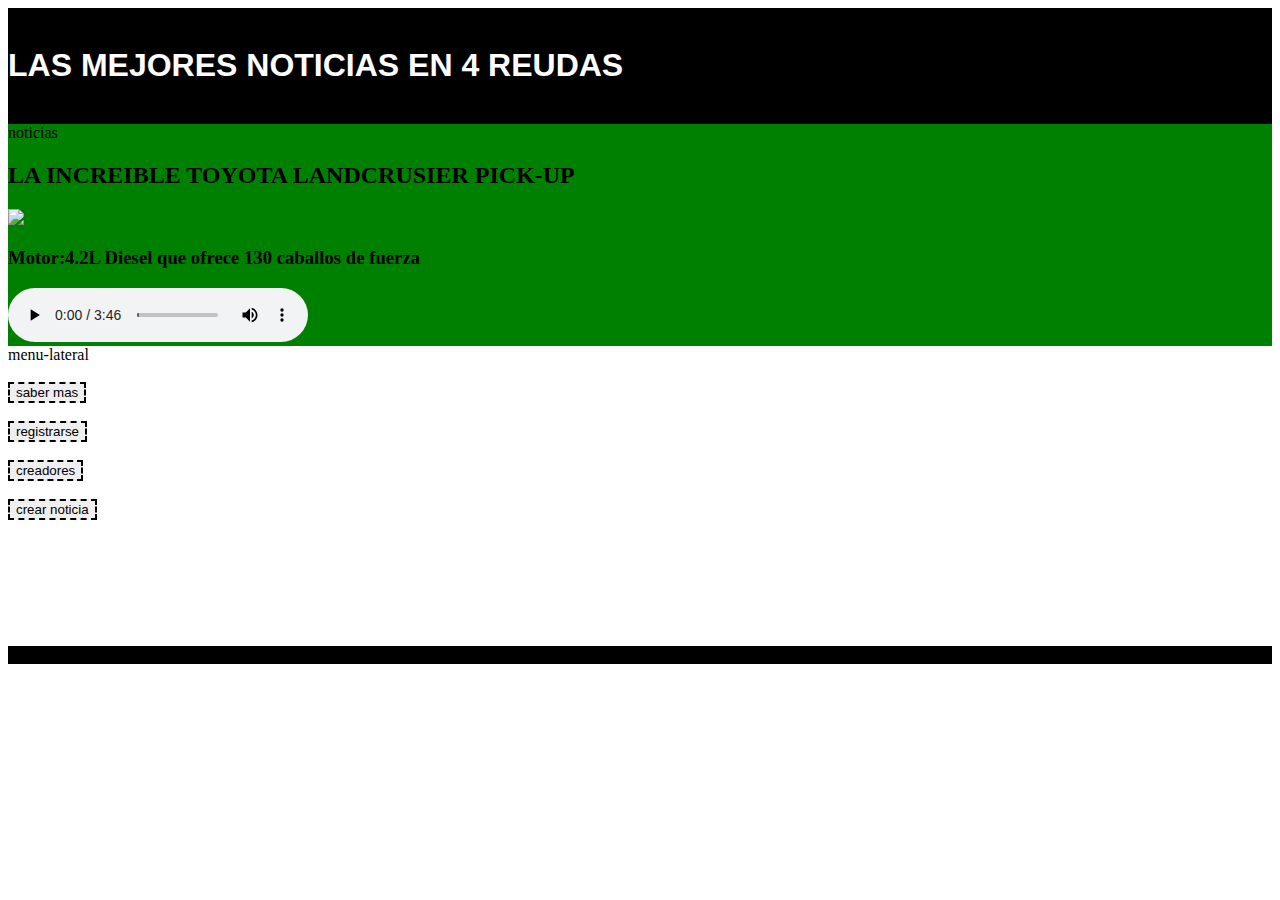
==== clase_22_abril/index.html @ 26566c5f "actualizacion 23abril" ====
<!doctype html>
<html>
    <head>

        <link href="https://cdn.jsdelivr.net/npm/bootstrap@5.1.3/dist/css/bootstrap.min.css" rel="stylesheet" integrity="sha384-1BmE4kWBq78iYhFldvKuhfTAU6auU8tT94WrHftjDbrCEXSU1oBoqyl2QvZ6jIW3" crossorigin="anonymous">

        <script src="https://cdn.jsdelivr.net/npm/bootstrap@5.1.3/dist/js/bootstrap.bundle.min.js" integrity="sha384-ka7Sk0Gln4gmtz2MlQnikT1wXgYsOg+OMhuP+IlRH9sENBO0LRn5q+8nbTov4+1p" crossorigin="anonymous"></script>

        <link rel="stylesheet" href="./style2.css"

        <meta charset="UTF-8"/>
        <title> CLASE DE BOOSTRAP </title>   

        <body id="body" background="https://cdn.fundspeople.com/wp-content/uploads/sites/2/2020/12/markus-spiske-iar-afB0QQw-unsplash.jpg">
    </head>
        

    <body>


        <div class="container">

            <div class="row">

                <div class="col-10" id="uno">
                    <div class="row">
                        <div class="col-2" id="barramenu">menubar</div>
                        <div class="col-8" id="titulo">
                            <h1 id="h1">LAS MEJORES NOTICIAS EN 4 REUDAS</h1>
                        </div>

                    </div>
                <div class="row">

                    <div class="col-2" id="redes">rrss

                        <img id="imagenoxo" src="https://png.pngtree.com/png-clipart/20191120/original/pngtree-social-media-logos-with-furniture-bar-png-image_5049927.jpg" class="img-fluid" alt="">
                    </div>
                    <div class="col-10" id="noticias">noticias

                        <h2> LA INCREIBLE TOYOTA LANDCRUSIER PICK-UP</h2>
                        <img src="https://acnews.blob.core.windows.net/imgnews/large/NAZ_da4785cccd7f43cdbcfef3626de1b268.jpg" class="img-fluid">
                        <h3>Motor:4.2L Diesel que ofrece 130 caballos de fuerza
                        </h3>
                        <audio controls>
                            <source src="./y2mate.com - The Black Eyed Peas  Pump It Official Music Video.mp3" type="audio/mp3">
                                Tu navegador no soporta audio HTML5.
                        </audio>
                    </div>
                </div>
                    

                </div>

              <div class="col" id="dos">

                menu-lateral
                <br> <br>
                <input id="boton" type="button" value="saber mas">
                <br> <br>
                <input id="boton" type="button" value="registrarse">
                <br><br>
                <input id="boton" type="button" value="creadores">
                <br><br>
                <input id="boton" type="button" value="crear noticia">

                <div class="row">
                    <div class="col-12"><br><br><br><br><br><br><br>
                    </div>

                </div>
              </div>

              <div class="col" id="tres">
                Column3
              </div>

            </div>
          </div>

  </body>


</html>
---- clase_22_abril/style2.css ----
/* div {
    border: 1px solid;
    border-color: black;
} */

#container2{
    margin-block-start: 30px;
}

#columna {
    background-color: black;
    
}

#uno{
    background-color: black;
    
}

#dos{background-color: white;
    
}

#tres{background-color: black;
   
}
#noticias{
    background-color: green;
}

#redes{
    background-color: black;
}

#barramenu {
    background-color: black;
}
#titulo {
    background-color: black;

}

#imagenoxo{
image-rendering: auto;}

#titulofoto{
    max-width:200px;
    max-height: 150px;
}

#h1{
    font-family: 'Franklin Gothic Medium', 'Arial Narrow', Arial, sans-serif;
    color: white;
}

#boton { 
    border-style:dashed ;
}
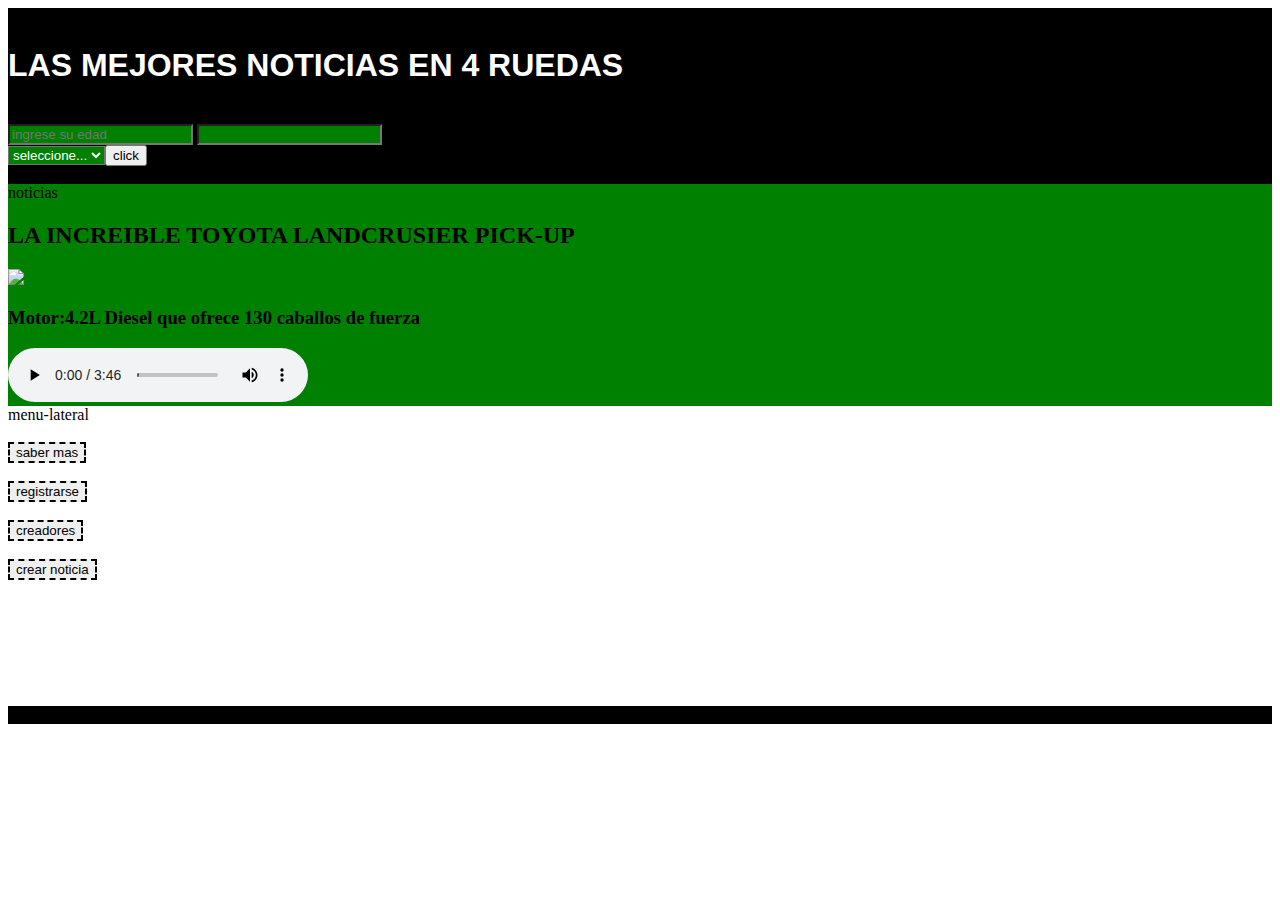
==== commit 9c5f34fa: "actualizacion" ====
--- a/clase_22_abril/index.html
+++ b/clase_22_abril/index.html
@@ -1,7 +1,12 @@
 <!doctype html>
+
 <html>
     <head>
+        <script src="../Clase 26abril java/holamundo.js"></script>
+        <script> alert
+            ("hola mundo")
 
+        </script>
         <link href="https://cdn.jsdelivr.net/npm/bootstrap@5.1.3/dist/css/bootstrap.min.css" rel="stylesheet" integrity="sha384-1BmE4kWBq78iYhFldvKuhfTAU6auU8tT94WrHftjDbrCEXSU1oBoqyl2QvZ6jIW3" crossorigin="anonymous">
 
         <script src="https://cdn.jsdelivr.net/npm/bootstrap@5.1.3/dist/js/bootstrap.bundle.min.js" integrity="sha384-ka7Sk0Gln4gmtz2MlQnikT1wXgYsOg+OMhuP+IlRH9sENBO0LRn5q+8nbTov4+1p" crossorigin="anonymous"></script>
@@ -26,7 +31,23 @@
                     <div class="row">
                         <div class="col-2" id="barramenu">menubar</div>
                         <div class="col-8" id="titulo">
-                            <h1 id="h1">LAS MEJORES NOTICIAS EN 4 REUDAS</h1>
+                            <h1 id="h1">LAS MEJORES NOTICIAS EN 4 RUEDAS</h1>
+                            <br>
+                            <input id="edad" type="number" placeholder="ingrese su edad"> 
+                            <input id = "aviso" type="text">
+                            <br>
+                            <select id="sexo">
+                                <option>seleccione...</option>
+                                <option>femenino</option>
+                                <option>masculino</option>
+                            
+
+
+                            <br>
+                            <input type="button" value="click" onclick="funcion()">
+                            
+
+
                         </div>
 
                     </div>
--- a/clase_22_abril/style2.css
+++ b/clase_22_abril/style2.css
@@ -1,8 +1,17 @@
-/* div {
-    border: 1px solid;
-    border-color: black;
-} */
+#edad{
+    background-color: green;
+    color: white;
+}
 
+#aviso{
+    background-color: green;
+    color: white;
+}
+
+#sexo{
+    background-color: green;
+    color: white;
+}
 #container2{
     margin-block-start: 30px;
 }
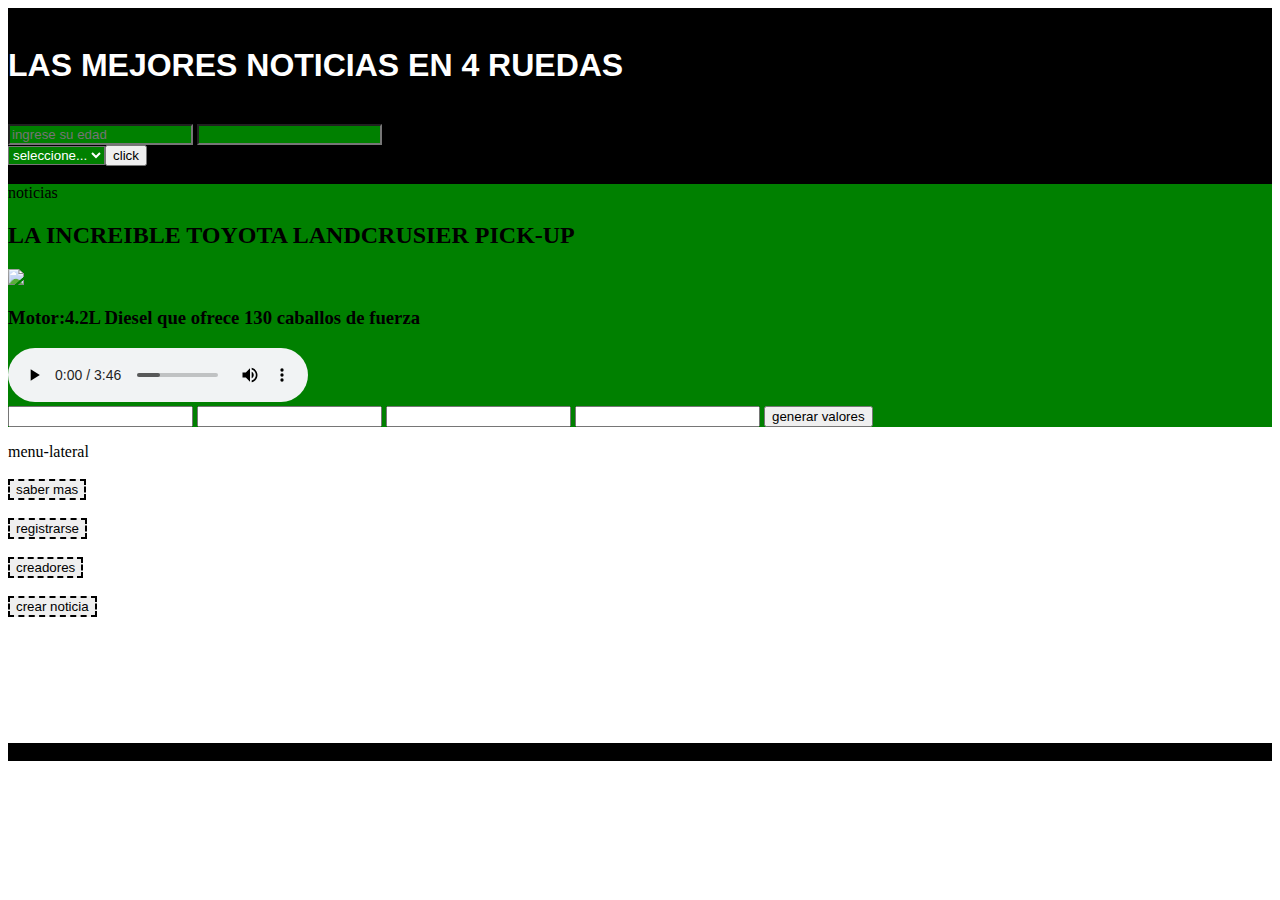
==== commit 3164b229: "actualizado" ====
--- a/clase_22_abril/index.html
+++ b/clase_22_abril/index.html
@@ -2,11 +2,6 @@
 
 <html>
     <head>
-        <script src="../Clase 26abril java/holamundo.js"></script>
-        <script> alert
-            ("hola mundo")
-
-        </script>
         <link href="https://cdn.jsdelivr.net/npm/bootstrap@5.1.3/dist/css/bootstrap.min.css" rel="stylesheet" integrity="sha384-1BmE4kWBq78iYhFldvKuhfTAU6auU8tT94WrHftjDbrCEXSU1oBoqyl2QvZ6jIW3" crossorigin="anonymous">
 
         <script src="https://cdn.jsdelivr.net/npm/bootstrap@5.1.3/dist/js/bootstrap.bundle.min.js" integrity="sha384-ka7Sk0Gln4gmtz2MlQnikT1wXgYsOg+OMhuP+IlRH9sENBO0LRn5q+8nbTov4+1p" crossorigin="anonymous"></script>
@@ -67,6 +62,23 @@
                             <source src="./y2mate.com - The Black Eyed Peas  Pump It Official Music Video.mp3" type="audio/mp3">
                                 Tu navegador no soporta audio HTML5.
                         </audio>
+                        <br>
+                        <input type="number" id="numero1">
+                        <input type="number" id="numero2">
+                        <input type="number" id="numero3">
+                        <input type="number" id="numero4">
+
+                        <button onclick = "funcion2()"> 
+                            generar valores
+
+                        </button>
+
+                        <p id="p1"></p>
+                        <p id="p2"></p>
+                        <p id="p3"></p>
+                        <p id="p4"></p>
+
+
                     </div>
                 </div>
                     
